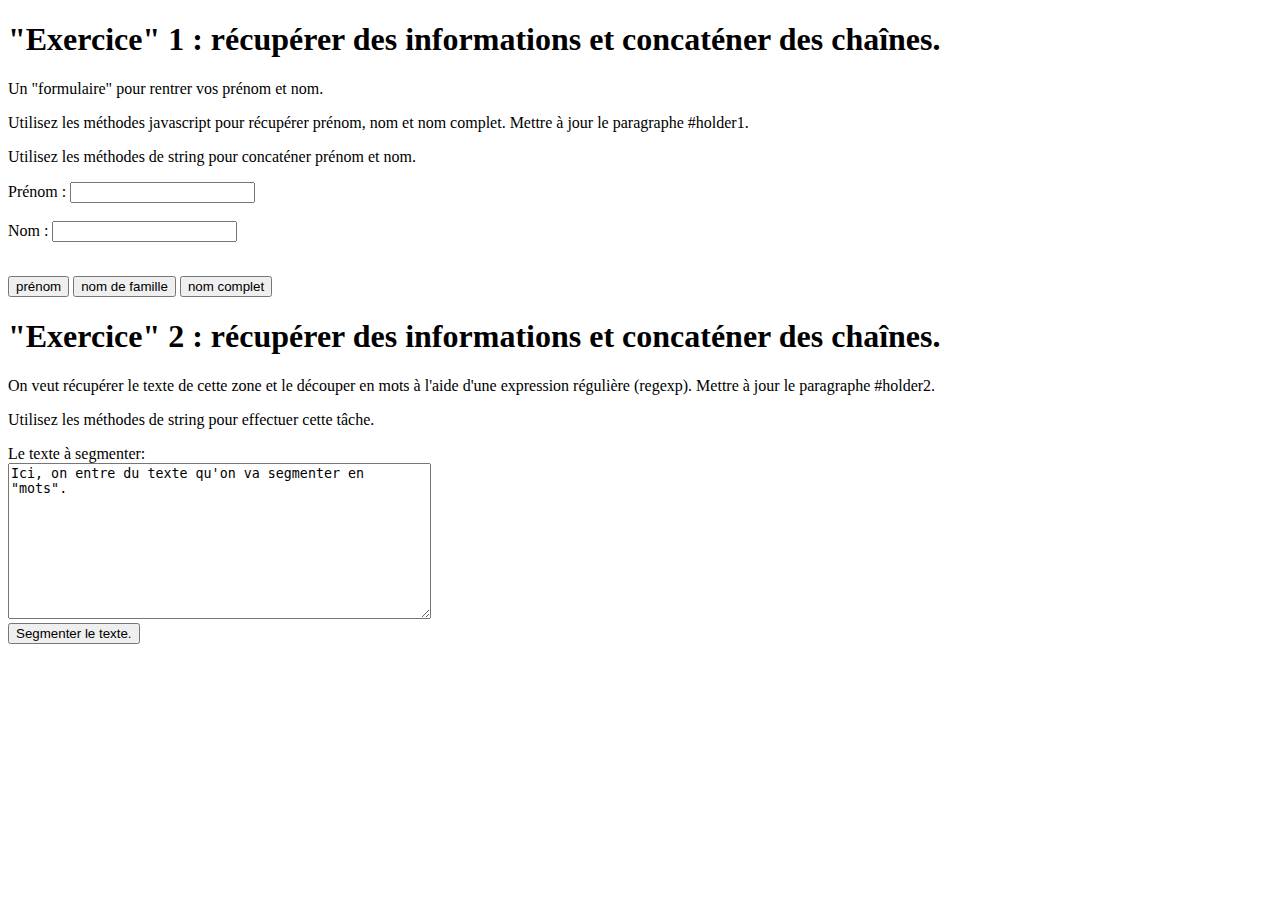
==== devoir-string.html @ 17f13c04 "Add files via upload" ====
<!DOCTYPE html>
<html>
    <head>
        <meta http-equiv="Content-Type" content="text/html; charset=UTF-8">
        <meta name="viewport" content="width=device-width, initial-scale=1">

        <script src="assets/JS/devoirstring.js"></script>
    </head>
<body>
    <h1>"Exercice" 1 : récupérer des informations et concaténer des chaînes.</h1>

    <p>Un &quot;formulaire&quot; pour rentrer vos prénom et nom.</p>
    <p>Utilisez les méthodes javascript pour récupérer prénom, nom et nom complet. Mettre à jour le paragraphe #holder1.</p>
    <p>Utilisez les méthodes de string pour concaténer prénom et nom.</p>

    <label for="fname">Prénom :</label>
    <input type="text" id="prenom" name="fname"><br><br>
    <label for="lname">Nom :</label>
    <input type="text" id="nomdefamille" name="lname"><br><br>
    

    <p id="holder1"><button onclick="prenom()">prénom</button>
    <button onclick="nomdefamille()">nom de famille</button>
    <button onclick="nomcomplet()">nom complet</button></p>

    <h1>"Exercice" 2 : récupérer des informations et concaténer des chaînes.</h1>

    <p>On veut récupérer le texte de cette zone et le découper en mots à l'aide d'une expression régulière (regexp). Mettre à jour le paragraphe #holder2.</p>
    <p>Utilisez les méthodes de string pour effectuer cette tâche.</p>

    <label for="texte">Le texte à segmenter:<br/></label>

    <textarea id="texte" name="mon_texte" rows="10" cols="50">Ici, on entre du texte qu'on va segmenter en "mots".</textarea>
    <br/>
    <button onclick="segmentText()">Segmenter le texte.</button>

    <p id="holder2"></p>
</body>
</html>
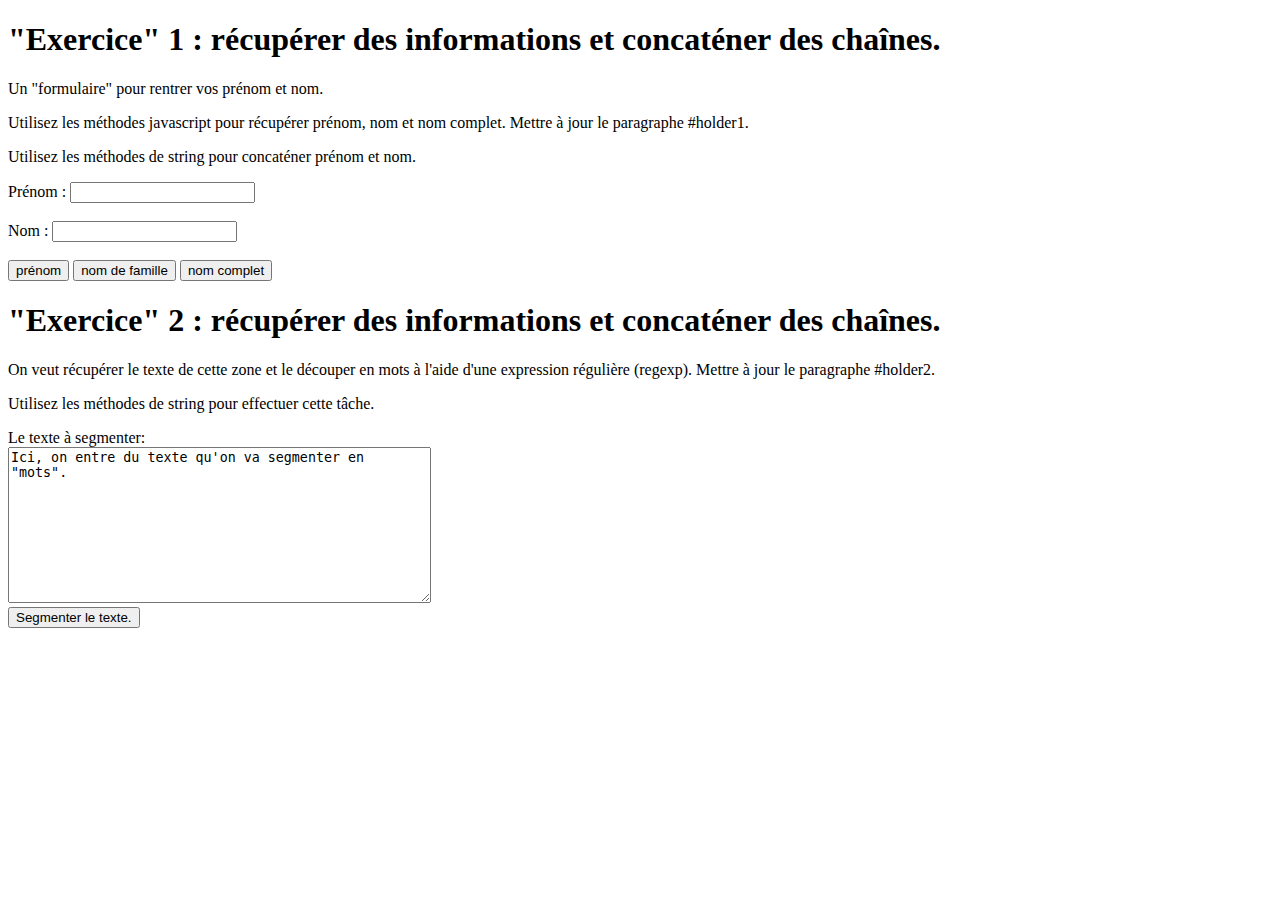
==== commit 30dc26a4: "Add files via upload" ====
--- a/devoir-string.html
+++ b/devoir-string.html
@@ -17,11 +17,15 @@
     <input type="text" id="prenom" name="fname"><br><br>
     <label for="lname">Nom :</label>
     <input type="text" id="nomdefamille" name="lname"><br><br>
-    
+    <button onclick="prenom()">prénom</button>
+    <button onclick="nomdefamille()">nom de famille</button>
+    <button onclick="nomcomplet()">nom complet</button>
 
-    <p id="holder1"><button onclick="prenom()">prénom</button>
-    <button onclick="nomdefamille()">nom de famille</button>
-    <button onclick="nomcomplet()">nom complet</button></p>
+    <p id="holder1">
+        <function prenom()>
+        <funtcion nomdefamille()>
+        <function nomcomplet()>
+    </p>
 
     <h1>"Exercice" 2 : récupérer des informations et concaténer des chaînes.</h1>
 
@@ -34,6 +38,8 @@
     <br/>
     <button onclick="segmentText()">Segmenter le texte.</button>
 
-    <p id="holder2"></p>
+    <p id="holder2">
+        <function segmentText>
+    </p>
 </body>
 </html>
